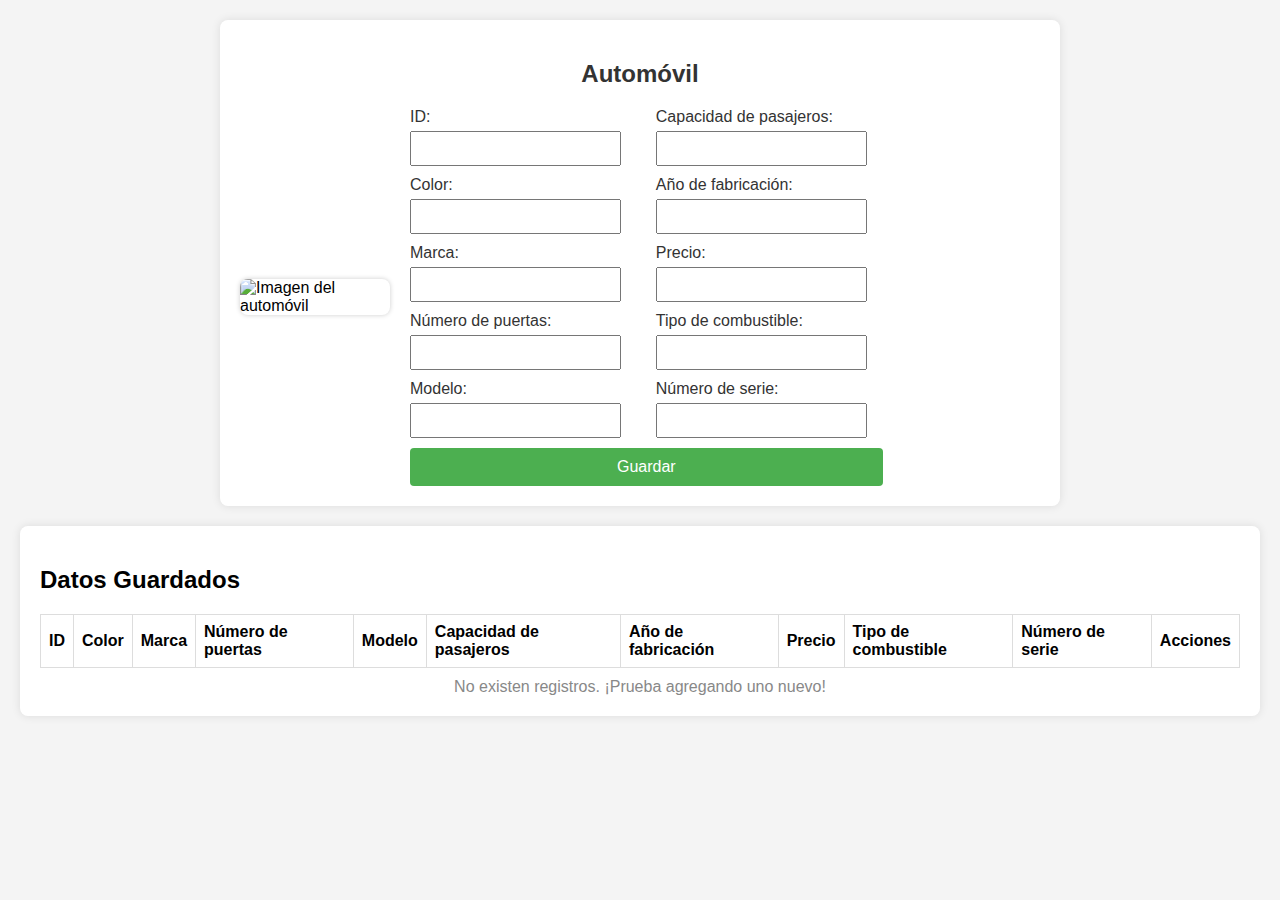
==== index.html @ b0a7facb "Add files via upload" ====
<!DOCTYPE html>
<html lang="es">
<head>
    <meta charset="UTF-8">
    <meta name="viewport" content="width=device-width, initial-scale=1.0">
    <title>Formulario de Automóvil</title>
    <style>
        body {
            font-family: Arial, sans-serif;
            margin: 20px;
            background-color: #f4f4f4;
        }

        #formulario {
            max-width: 800px;
            margin: 0 auto;
            background-color: #fff;
            padding: 20px;
            box-shadow: 0 0 10px rgba(0, 0, 0, 0.1);
            border-radius: 8px;
            overflow: hidden;
        }

        #titulo {
            text-align: center;
            font-size: 24px;
            margin-bottom: 20px;
            color: #333;
        }

        .imagen-izquierda {
            display: flex;
            align-items: center;
        }

        .imagen-izquierda img {
            max-width: 150px;
            margin-right: 20px;
            border-radius: 8px;
            box-shadow: 0 0 5px rgba(0, 0, 0, 0.2);
        }

        .columnas {
            display: flex;
            justify-content: space-between;
            flex-wrap: wrap;
        }

        .columna {
            width: 48%;
        }

        label {
            display: block;
            margin-bottom: 5px;
            color: #333;
        }

        input {
            width: calc(100% - 16px);
            padding: 8px;
            margin-bottom: 10px;
            box-sizing: border-box;
        }

        button {
            width: 100%;
            padding: 10px;
            background-color: #4CAF50;
            color: white;
            border: none;
            border-radius: 4px;
            cursor: pointer;
            font-size: 16px;
        }

        button:hover {
            background-color: #45a049;
        }

        #datos-guardados {
            margin-top: 20px;
            background-color: #fff;
            padding: 20px;
            box-shadow: 0 0 10px rgba(0, 0, 0, 0.1);
            border-radius: 8px;
            overflow: hidden;
        }

        #datos-table {
            width: 100%;
            border-collapse: collapse;
            margin-top: 10px;
        }

        #datos-table th, #datos-table td {
            border: 1px solid #ddd;
            padding: 8px;
            text-align: left;
        }

        .editar, .eliminar {
            cursor: pointer;
            color: #1e90ff;
            text-decoration: underline;
            margin-right: 10px;
        }

        #mensaje-vacio {
            text-align: center;
            color: #888;
            margin-top: 10px;
        }
    </style>
</head>
<body>
    <div id="formulario">
        <h2 id="titulo">Automóvil</h2>
        <div class="imagen-izquierda">
            <img src="https://static.vecteezy.com/system/resources/thumbnails/019/617/103/small/car-isometric-symbol-color-png.png" alt="Imagen del automóvil">
            <form id="form-automovil" class="columnas">
                <div class="columna">
                    <label for="id">ID:</label>
                    <input type="text" id="id" name="id" required>

                    <label for="color">Color:</label>
                    <input type="text" id="color" name="color" required>

                    <label for="marca">Marca:</label>
                    <input type="text" id="marca" name="marca" required>

                    <label for="puertas">Número de puertas:</label>
                    <input type="text" id="puertas" name="puertas" required>

                    <label for="modelo">Modelo:</label>
                    <input type="text" id="modelo" name="modelo" required>
                </div>
                <div class="columna">
                    <label for="capacidad">Capacidad de pasajeros:</label>
                    <input type="text" id="capacidad" name="capacidad" required>

                    <label for="fabricacion">Año de fabricación:</label>
                    <input type="text" id="fabricacion" name="fabricacion" required>

                    <label for="precio">Precio:</label>
                    <input type="text" id="precio" name="precio" required>

                    <label for="combustible">Tipo de combustible:</label>
                    <input type="text" id="combustible" name="combustible" required>

                    <label for="serie">Número de serie:</label>
                    <input type="text" id="serie" name="serie" required>
                </div>
                <button type="button" id="guardar-actualizar" onclick="guardarDatos()">Guardar</button>
            </form>
        </div>
    </div>

    <div id="datos-guardados">
        <h2>Datos Guardados</h2>
        <table id="datos-table">
            <thead>
                <tr>
                    <th>ID</th>
                    <th>Color</th>
                    <th>Marca</th>
                    <th>Número de puertas</th>
                    <th>Modelo</th>
                    <th>Capacidad de pasajeros</th>
                    <th>Año de fabricación</th>
                    <th>Precio</th>
                    <th>Tipo de combustible</th>
                    <th>Número de serie</th>
                    <th>Acciones</th>
                </tr>
            </thead>
            <tbody id="datos-body"></tbody>
        </table>
        <div id="mensaje-vacio"></div>
    </div>

    <script>
        function guardarDatos() {
            var id = document.getElementById('id').value.trim();
            var color = document.getElementById('color').value.trim();
            var marca = document.getElementById('marca').value.trim();
            var puertas = document.getElementById('puertas').value.trim();
            var modelo = document.getElementById('modelo').value.trim();
            var capacidad = document.getElementById('capacidad').value.trim();
            var fabricacion = document.getElementById('fabricacion').value.trim();
            var precio = document.getElementById('precio').value.trim();
            var combustible = document.getElementById('combustible').value.trim();
            var serie = document.getElementById('serie').value.trim();

            if (id === "" || color === "" || marca === "" || puertas === "" || modelo === "" || capacidad === "" || fabricacion === "" || precio === "" || combustible === "" || serie === "") {
                alert("Todos los campos son obligatorios. Por favor, complete todos los campos.");
                return;
            }

            var formData = {
                id: id,
                color: color,
                marca: marca,
                puertas: puertas,
                modelo: modelo,
                capacidad: capacidad,
                fabricacion: fabricacion,
                precio: precio,
                combustible: combustible,
                serie: serie
            };

            var storedData = JSON.parse(localStorage.getItem('automoviles')) || [];
            storedData.push(formData);
            localStorage.setItem('automoviles', JSON.stringify(storedData));

            actualizarTabla();
            limpiarCampos();
        }

        function limpiarCampos() {
            document.getElementById('id').value = '';
            document.getElementById('color').value = '';
            document.getElementById('marca').value = '';
            document.getElementById('puertas').value = '';
            document.getElementById('modelo').value = '';
            document.getElementById('capacidad').value = '';
            document.getElementById('fabricacion').value = '';
            document.getElementById('precio').value = '';
            document.getElementById('combustible').value = '';
            document.getElementById('serie').value = '';

            // Cambiar el botón a "Guardar" después de limpiar los campos
            document.getElementById('guardar-actualizar').textContent = 'Guardar';
            document.getElementById('guardar-actualizar').onclick = function() {
                guardarDatos();
            };
        }

        function actualizarTabla() {
            var storedData = JSON.parse(localStorage.getItem('automoviles')) || [];
            var datosBody = document.getElementById('datos-body');
            var mensajeVacio = document.getElementById('mensaje-vacio');

            datosBody.innerHTML = '';
            mensajeVacio.textContent = '';

            if (storedData.length === 0) {
                mensajeVacio.textContent = 'No existen registros. ¡Prueba agregando uno nuevo!';
            } else {
                storedData.forEach(function(data) {
                    var row = datosBody.insertRow();

                    for (var key in data) {
                        if (data.hasOwnProperty(key)) {
                            var cell = row.insertCell();
                            cell.textContent = data[key];
                        }
                    }

                    var accionesCell = row.insertCell();
                    accionesCell.appendChild(renderizarAcciones(data));
                });
            }
        }

        function renderizarAcciones(data) {
            var editar = document.createElement('span');
            editar.className = 'editar';
            editar.textContent = 'Editar';
            editar.onclick = function() {
                editarDatos(data);
            };

            var eliminar = document.createElement('span');
            eliminar.className = 'eliminar';
            eliminar.textContent = 'Eliminar';
            eliminar.onclick = function() {
                eliminarDatos(data);
            };

            var acciones = document.createElement('div');
            acciones.appendChild(editar);
            acciones.appendChild(eliminar);

            return acciones;
        }

        function editarDatos(data) {
            document.getElementById('id').value = data.id;
            document.getElementById('color').value = data.color;
            document.getElementById('marca').value = data.marca;
            document.getElementById('puertas').value = data.puertas;
            document.getElementById('modelo').value = data.modelo;
            document.getElementById('capacidad').value = data.capacidad;
            document.getElementById('fabricacion').value = data.fabricacion;
            document.getElementById('precio').value = data.precio;
            document.getElementById('combustible').value = data.combustible;
            document.getElementById('serie').value = data.serie;

            // Cambiar el botón a "Actualizar" después de cargar los datos
            document.getElementById('guardar-actualizar').textContent = 'Actualizar';
            document.getElementById('guardar-actualizar').onclick = function() {
                actualizarDatos(data.id);
            };
        }

        function eliminarDatos(data) {
            var storedData = JSON.parse(localStorage.getItem('automoviles')) || [];

            storedData = storedData.filter(function(item) {
                return item.id !== data.id;
            });

            localStorage.setItem('automoviles', JSON.stringify(storedData));
            actualizarTabla();
        }

        function actualizarDatos(id) {
            // Lógica para actualizar los datos en lugar de agregar nuevos
            guardarDatos();
        }

        window.onload = function() {
            actualizarTabla();
        };
    </script>
</body>
</html>
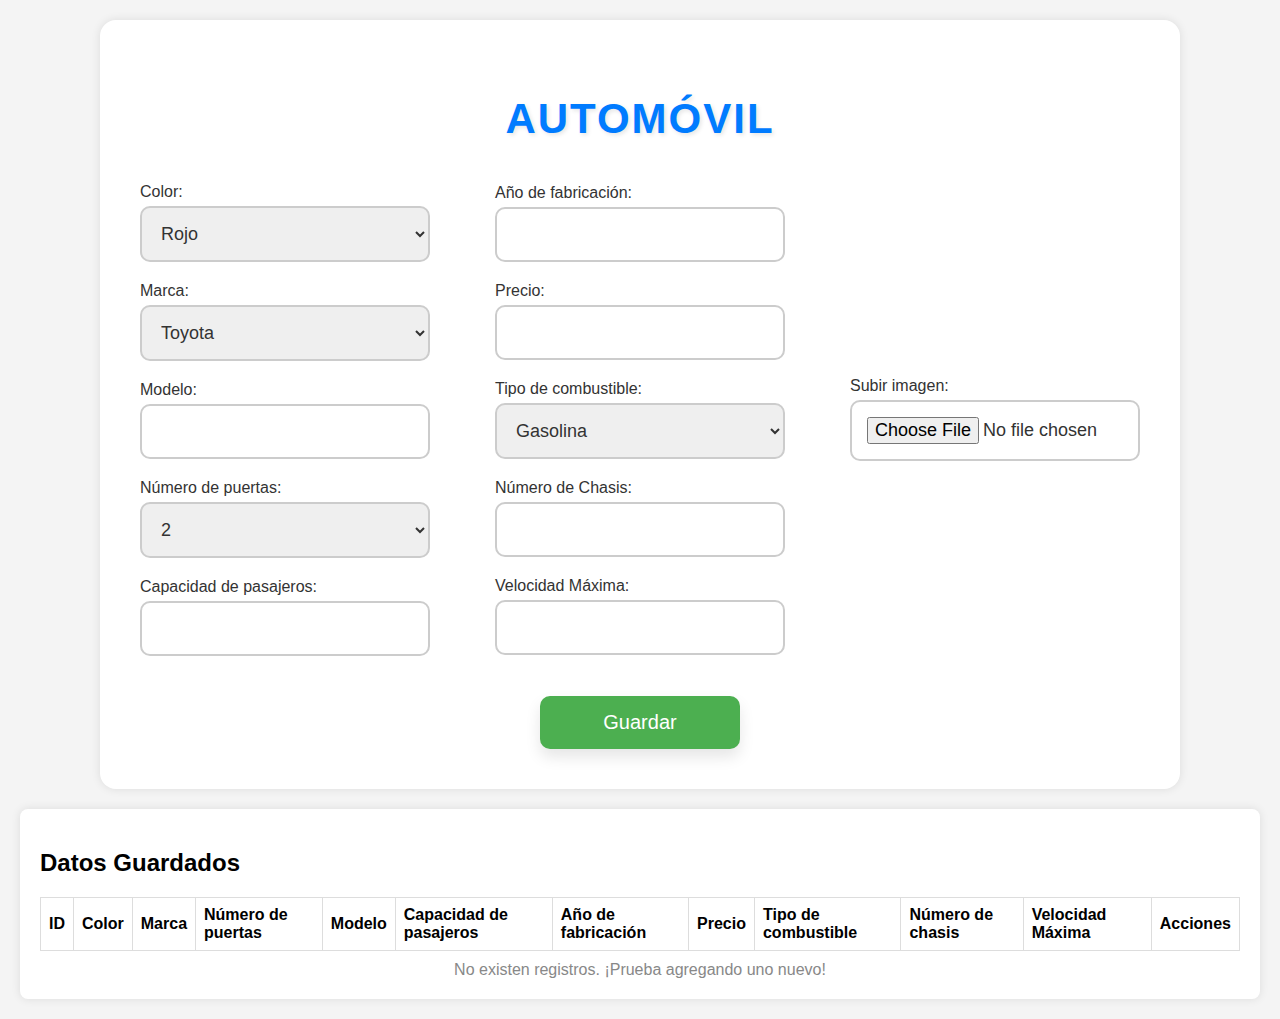
==== commit 01f6bbba: "Add files via upload" ====
--- a/index.html
+++ b/index.html
@@ -1,160 +1,93 @@
 <!DOCTYPE html>
 <html lang="es">
+
 <head>
     <meta charset="UTF-8">
     <meta name="viewport" content="width=device-width, initial-scale=1.0">
     <title>Formulario de Automóvil</title>
-    <style>
-        body {
-            font-family: Arial, sans-serif;
-            margin: 20px;
-            background-color: #f4f4f4;
-        }
+    <link rel="stylesheet" type="text/css" href="styles.css">
+</head>
 
-        #formulario {
-            max-width: 800px;
-            margin: 0 auto;
-            background-color: #fff;
-            padding: 20px;
-            box-shadow: 0 0 10px rgba(0, 0, 0, 0.1);
-            border-radius: 8px;
-            overflow: hidden;
-        }
-
-        #titulo {
-            text-align: center;
-            font-size: 24px;
-            margin-bottom: 20px;
-            color: #333;
-        }
-
-        .imagen-izquierda {
-            display: flex;
-            align-items: center;
-        }
-
-        .imagen-izquierda img {
-            max-width: 150px;
-            margin-right: 20px;
-            border-radius: 8px;
-            box-shadow: 0 0 5px rgba(0, 0, 0, 0.2);
-        }
-
-        .columnas {
-            display: flex;
-            justify-content: space-between;
-            flex-wrap: wrap;
-        }
-
-        .columna {
-            width: 48%;
-        }
-
-        label {
-            display: block;
-            margin-bottom: 5px;
-            color: #333;
-        }
-
-        input {
-            width: calc(100% - 16px);
-            padding: 8px;
-            margin-bottom: 10px;
-            box-sizing: border-box;
-        }
-
-        button {
-            width: 100%;
-            padding: 10px;
-            background-color: #4CAF50;
-            color: white;
-            border: none;
-            border-radius: 4px;
-            cursor: pointer;
-            font-size: 16px;
-        }
-
-        button:hover {
-            background-color: #45a049;
-        }
-
-        #datos-guardados {
-            margin-top: 20px;
-            background-color: #fff;
-            padding: 20px;
-            box-shadow: 0 0 10px rgba(0, 0, 0, 0.1);
-            border-radius: 8px;
-            overflow: hidden;
-        }
-
-        #datos-table {
-            width: 100%;
-            border-collapse: collapse;
-            margin-top: 10px;
-        }
-
-        #datos-table th, #datos-table td {
-            border: 1px solid #ddd;
-            padding: 8px;
-            text-align: left;
-        }
-
-        .editar, .eliminar {
-            cursor: pointer;
-            color: #1e90ff;
-            text-decoration: underline;
-            margin-right: 10px;
-        }
-
-        #mensaje-vacio {
-            text-align: center;
-            color: #888;
-            margin-top: 10px;
-        }
-    </style>
-</head>
 <body>
     <div id="formulario">
         <h2 id="titulo">Automóvil</h2>
-        <div class="imagen-izquierda">
-            <img src="https://static.vecteezy.com/system/resources/thumbnails/019/617/103/small/car-isometric-symbol-color-png.png" alt="Imagen del automóvil">
-            <form id="form-automovil" class="columnas">
-                <div class="columna">
-                    <label for="id">ID:</label>
-                    <input type="text" id="id" name="id" required>
-
+        <div class="contenedor-tres-columnas">
+            <div class="columna columna1">
+                <form id="form-automovil">
                     <label for="color">Color:</label>
-                    <input type="text" id="color" name="color" required>
-
+                    <select id="color" name="color" required>
+                        <option value="Rojo">Rojo</option>
+                        <option value="Azul">Azul</option>
+                        <option value="Verde">Verde</option>
+                        <option value="Amarillo">Amarillo</option>
+                        <option value="Negro">Negro</option>
+                        <option value="Blanco">Blanco</option>
+                        <option value="Gris">Gris</option>
+                        <option value="Morado">Morado</option>
+                        <option value="Naranja">Naranja</option>
+                        <option value="Rosa">Rosa</option>
+                    </select>
+    
                     <label for="marca">Marca:</label>
-                    <input type="text" id="marca" name="marca" required>
-
-                    <label for="puertas">Número de puertas:</label>
-                    <input type="text" id="puertas" name="puertas" required>
+                    <select id="marca" name="marca" required>
+                        <option value="Toyota">Toyota</option>
+                        <option value="Ford">Ford</option>
+                        <option value="Honda">Honda</option>
+                        <option value="Chevrolet">Chevrolet</option>
+                        <option value="Nissan">Nissan</option>
+                        <option value="Volkswagen">Volkswagen</option>
+                        <option value="Hyundai">Hyundai</option>
+                        <option value="Mercedes-Benz">Mercedes-Benz</option>
+                        <option value="BMW">BMW</option>
+                        <option value="Audi">Audi</option>
+                        <option value="Kia">Kia</option>
+                        <option value="Mazda">Mazda</option>
+                        <option value="Subaru">Subaru</option>
+                    </select>
 
                     <label for="modelo">Modelo:</label>
                     <input type="text" id="modelo" name="modelo" required>
-                </div>
-                <div class="columna">
+    
+                    <label for="puertas">Número de puertas:</label>
+                    <select id="puertas" name="puertas" required>
+                        <option value="2">2</option>
+                        <option value="4">4</option>
+                        <option value="5">6</option>
+                    </select>
+    
                     <label for="capacidad">Capacidad de pasajeros:</label>
                     <input type="text" id="capacidad" name="capacidad" required>
-
+				</form>
+            </div>
+                <div class="columna columna2">
                     <label for="fabricacion">Año de fabricación:</label>
-                    <input type="text" id="fabricacion" name="fabricacion" required>
-
+                    <input type="number" id="fabricacion" name="fabricacion" required min="1900" max="2023">
+    
                     <label for="precio">Precio:</label>
                     <input type="text" id="precio" name="precio" required>
-
+    
                     <label for="combustible">Tipo de combustible:</label>
-                    <input type="text" id="combustible" name="combustible" required>
-
-                    <label for="serie">Número de serie:</label>
-                    <input type="text" id="serie" name="serie" required>
+                    <select id="combustible" name="combustible" required>
+                        <option value="Gasolina">Gasolina</option>
+                        <option value="Diésel">Diésel</option>
+                        <option value="Eléctrico">Eléctrico</option>
+                    </select>
+    
+                    <label for="chasis">Número de Chasis:</label>
+                    <input type="text" id="chasis" name="chasis" pattern="[A-Za-z0-9]{17}" required>                    
+    
+                    <label for="velocidadMaxima">Velocidad Máxima:</label>
+                    <input type="text" id="velocidadMaxima" name="velocidadMaxima" required>
                 </div>
-                <button type="button" id="guardar-actualizar" onclick="guardarDatos()">Guardar</button>
-            </form>
+                <div class="columna columna3">
+                    <label for="imagen">Subir imagen:</label>
+                    <input type="file" id="imagen" name="imagen" accept="image/*" onchange="mostrarImagen()">
+                    <div id="vista-previa" class="imagen-preview"></div>
+                </div>
         </div>
+        <button type="button" id="guardar-actualizar" onclick="guardarDatos()" class="center-button">Guardar</button>
     </div>
+    
 
     <div id="datos-guardados">
         <h2>Datos Guardados</h2>
@@ -170,7 +103,8 @@
                     <th>Año de fabricación</th>
                     <th>Precio</th>
                     <th>Tipo de combustible</th>
-                    <th>Número de serie</th>
+                    <th>Número de chasis</th>
+                    <th>Velocidad Máxima</th>
                     <th>Acciones</th>
                 </tr>
             </thead>
@@ -178,152 +112,6 @@
         </table>
         <div id="mensaje-vacio"></div>
     </div>
-
-    <script>
-        function guardarDatos() {
-            var id = document.getElementById('id').value.trim();
-            var color = document.getElementById('color').value.trim();
-            var marca = document.getElementById('marca').value.trim();
-            var puertas = document.getElementById('puertas').value.trim();
-            var modelo = document.getElementById('modelo').value.trim();
-            var capacidad = document.getElementById('capacidad').value.trim();
-            var fabricacion = document.getElementById('fabricacion').value.trim();
-            var precio = document.getElementById('precio').value.trim();
-            var combustible = document.getElementById('combustible').value.trim();
-            var serie = document.getElementById('serie').value.trim();
-
-            if (id === "" || color === "" || marca === "" || puertas === "" || modelo === "" || capacidad === "" || fabricacion === "" || precio === "" || combustible === "" || serie === "") {
-                alert("Todos los campos son obligatorios. Por favor, complete todos los campos.");
-                return;
-            }
-
-            var formData = {
-                id: id,
-                color: color,
-                marca: marca,
-                puertas: puertas,
-                modelo: modelo,
-                capacidad: capacidad,
-                fabricacion: fabricacion,
-                precio: precio,
-                combustible: combustible,
-                serie: serie
-            };
-
-            var storedData = JSON.parse(localStorage.getItem('automoviles')) || [];
-            storedData.push(formData);
-            localStorage.setItem('automoviles', JSON.stringify(storedData));
-
-            actualizarTabla();
-            limpiarCampos();
-        }
-
-        function limpiarCampos() {
-            document.getElementById('id').value = '';
-            document.getElementById('color').value = '';
-            document.getElementById('marca').value = '';
-            document.getElementById('puertas').value = '';
-            document.getElementById('modelo').value = '';
-            document.getElementById('capacidad').value = '';
-            document.getElementById('fabricacion').value = '';
-            document.getElementById('precio').value = '';
-            document.getElementById('combustible').value = '';
-            document.getElementById('serie').value = '';
-
-            // Cambiar el botón a "Guardar" después de limpiar los campos
-            document.getElementById('guardar-actualizar').textContent = 'Guardar';
-            document.getElementById('guardar-actualizar').onclick = function() {
-                guardarDatos();
-            };
-        }
-
-        function actualizarTabla() {
-            var storedData = JSON.parse(localStorage.getItem('automoviles')) || [];
-            var datosBody = document.getElementById('datos-body');
-            var mensajeVacio = document.getElementById('mensaje-vacio');
-
-            datosBody.innerHTML = '';
-            mensajeVacio.textContent = '';
-
-            if (storedData.length === 0) {
-                mensajeVacio.textContent = 'No existen registros. ¡Prueba agregando uno nuevo!';
-            } else {
-                storedData.forEach(function(data) {
-                    var row = datosBody.insertRow();
-
-                    for (var key in data) {
-                        if (data.hasOwnProperty(key)) {
-                            var cell = row.insertCell();
-                            cell.textContent = data[key];
-                        }
-                    }
-
-                    var accionesCell = row.insertCell();
-                    accionesCell.appendChild(renderizarAcciones(data));
-                });
-            }
-        }
-
-        function renderizarAcciones(data) {
-            var editar = document.createElement('span');
-            editar.className = 'editar';
-            editar.textContent = 'Editar';
-            editar.onclick = function() {
-                editarDatos(data);
-            };
-
-            var eliminar = document.createElement('span');
-            eliminar.className = 'eliminar';
-            eliminar.textContent = 'Eliminar';
-            eliminar.onclick = function() {
-                eliminarDatos(data);
-            };
-
-            var acciones = document.createElement('div');
-            acciones.appendChild(editar);
-            acciones.appendChild(eliminar);
-
-            return acciones;
-        }
-
-        function editarDatos(data) {
-            document.getElementById('id').value = data.id;
-            document.getElementById('color').value = data.color;
-            document.getElementById('marca').value = data.marca;
-            document.getElementById('puertas').value = data.puertas;
-            document.getElementById('modelo').value = data.modelo;
-            document.getElementById('capacidad').value = data.capacidad;
-            document.getElementById('fabricacion').value = data.fabricacion;
-            document.getElementById('precio').value = data.precio;
-            document.getElementById('combustible').value = data.combustible;
-            document.getElementById('serie').value = data.serie;
-
-            // Cambiar el botón a "Actualizar" después de cargar los datos
-            document.getElementById('guardar-actualizar').textContent = 'Actualizar';
-            document.getElementById('guardar-actualizar').onclick = function() {
-                actualizarDatos(data.id);
-            };
-        }
-
-        function eliminarDatos(data) {
-            var storedData = JSON.parse(localStorage.getItem('automoviles')) || [];
-
-            storedData = storedData.filter(function(item) {
-                return item.id !== data.id;
-            });
-
-            localStorage.setItem('automoviles', JSON.stringify(storedData));
-            actualizarTabla();
-        }
-
-        function actualizarDatos(id) {
-            // Lógica para actualizar los datos en lugar de agregar nuevos
-            guardarDatos();
-        }
-
-        window.onload = function() {
-            actualizarTabla();
-        };
-    </script>
+<script src="script.js"></script>
 </body>
-</html>
+</html>--- a/styles.css
+++ b/styles.css
@@ -0,0 +1,150 @@
+body {
+    font-family: Arial, sans-serif;
+    margin: 20px;
+    background-color: #f4f4f4;
+}
+
+#formulario {
+    max-width: 1000px;
+    margin: 0 auto;
+    background-color: #ffffff;
+    padding: 40px;
+    box-shadow: 0 0 10px rgba(0, 0, 0, 0.1);
+    border-radius: 16px;
+    overflow: hidden;
+}
+
+#titulo {
+    text-align: center;
+    font-size: 42px; /* Aumenta el tamaño de la fuente */
+    margin-bottom: 40px;
+    color: #007BFF; /* Cambia el color del texto a un tono de azul */
+    font-family: 'Segoe UI', Tahoma, Geneva, Verdana, sans-serif; /* Cambia el tipo de fuente */
+    font-weight: bold; /* Hace el texto más grueso */
+    text-transform: uppercase; /* Convierte el texto a mayúsculas */
+    letter-spacing: 2px; /* Añade espaciado entre letras */
+    text-shadow: 2px 2px 4px rgba(0, 0, 0, 0.1); /* Agrega sombra al texto */
+    transition: color 0.3s ease; /* Agrega transición de color al título */
+}
+
+#titulo:hover {
+    color: #0056b3; /* Cambia el color al pasar el mouse */
+}
+
+.contenedor-tres-columnas {
+    display: flex;
+    justify-content: space-between;
+    align-items: center; /* Alinea verticalmente */
+    flex-wrap: wrap;
+}
+
+.columna {
+    width: calc(30% - 10px); /* Ajuste del ancho y márgenes */
+    box-sizing: border-box; /* Evitar problemas con el ancho total */
+    margin-bottom: 20px; /* Espacio entre las columnas */
+}
+
+label {
+    display: block;
+    margin-bottom: 5px;
+    color: #333;
+}
+
+input,
+select {
+    width: 100%;
+    padding: 15px;
+    margin-bottom: 20px;
+    box-sizing: border-box;
+    border: 2px solid #ccc;
+    border-radius: 10px;
+    font-size: 18px;
+    outline: none;
+    transition: border-color 0.3s ease, box-shadow 0.3s ease;
+    color: #333;
+}
+
+/* Estilos para el efecto hover */
+input:hover,
+select:hover {
+    border-color: #aaa;
+}
+
+/* Estilos para el efecto focus */
+input:focus,
+select:focus {
+    border-color: #aaa;
+    box-shadow: 0 0 15px rgba(170, 170, 170, 0.2);
+}
+
+button {
+    width: 20%;
+    padding: 15px;
+    background-color: #4CAF50;
+    color: white;
+    border: none;
+    border-radius: 10px;
+    cursor: pointer;
+    font-size: 20px;
+    transition: background-color 0.3s ease, transform 0.2s ease;
+
+    /* Efecto de sombra y resaltado al pasar el mouse */
+    box-shadow: 0px 8px 15px rgba(0, 0, 0, 0.1);
+}
+
+button:hover {
+    background-color: #45a049; /* Cambia el color al pasar el mouse */
+    transform: translateY(-2px); /* Añade un pequeño desplazamiento hacia arriba */
+}
+
+/* Estilo centrado */
+.center-button {
+    display: block;
+    margin: 0 auto;
+}
+
+/* Efecto de transición en el texto al hacer clic */
+button:active {
+    transform: translateY(2px); /* Añade un pequeño desplazamiento hacia abajo al hacer clic */
+}
+
+#datos-guardados {
+    margin-top: 20px;
+    background-color: #fff;
+    padding: 20px;
+    box-shadow: 0 0 10px rgba(0, 0, 0, 0.1);
+    border-radius: 8px;
+    overflow: hidden;
+}
+
+#datos-table {
+    width: 100%;
+    border-collapse: collapse;
+    margin-top: 10px;
+}
+
+#datos-table th,
+#datos-table td {
+    border: 1px solid #ddd;
+    padding: 8px;
+    text-align: left;
+}
+
+.editar,
+.eliminar {
+    cursor: pointer;
+    color: #1e90ff;
+    text-decoration: underline;
+    margin-right: 10px;
+}
+
+#mensaje-vacio {
+    text-align: center;
+    color: #888;
+    margin-top: 10px;
+}
+
+.imagen-preview img {
+    max-width: 100%;
+    height: auto;
+}
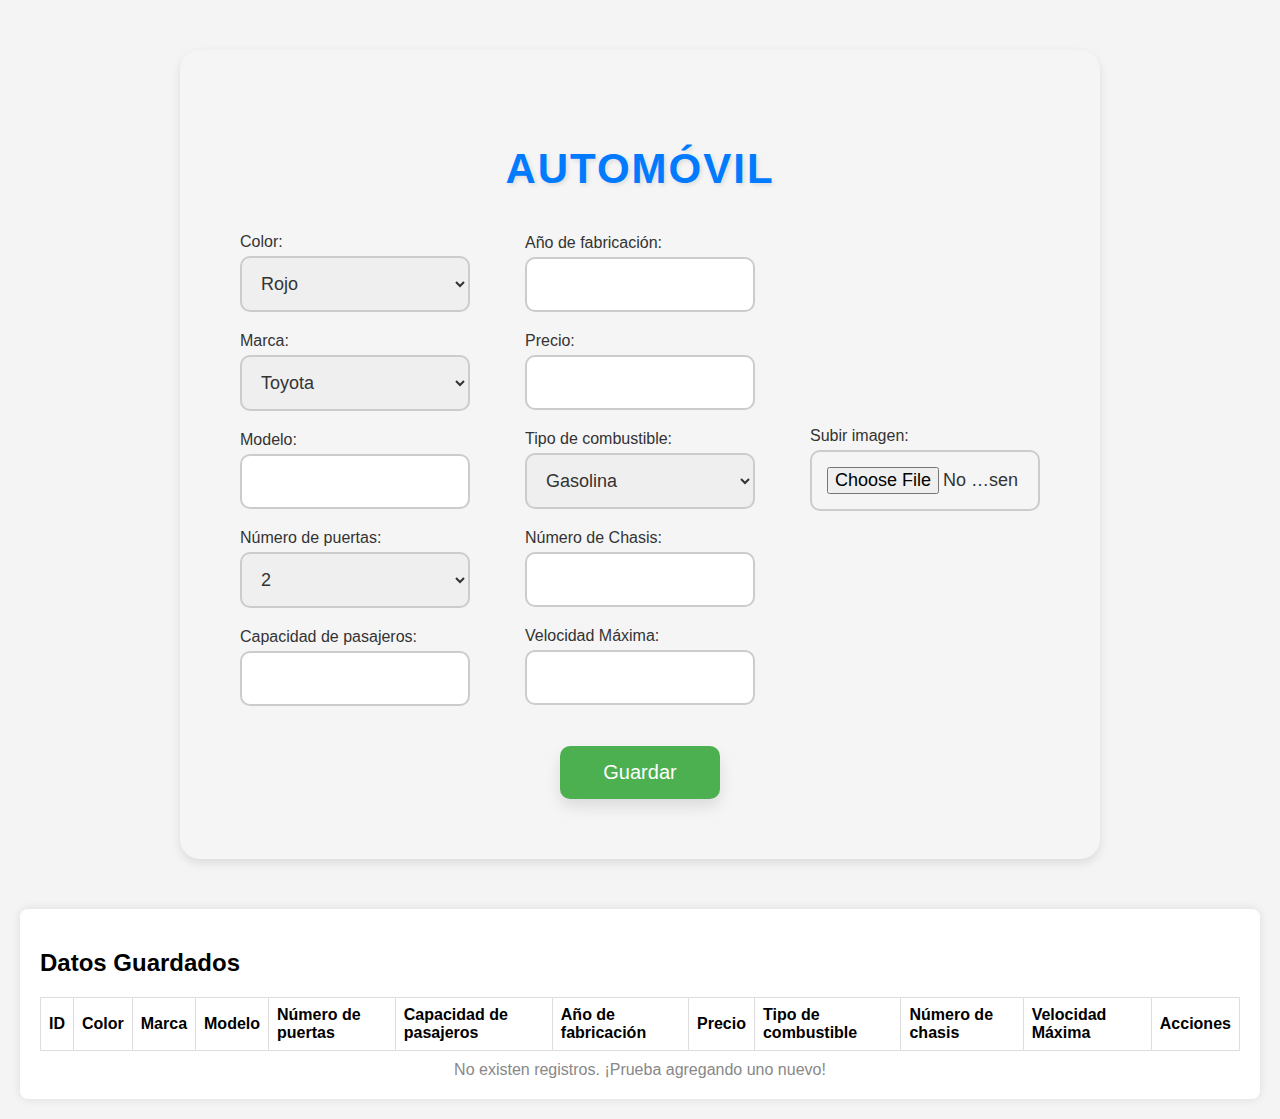
==== commit bfadf9eb: "Update index.html" ====
--- a/index.html
+++ b/index.html
@@ -97,8 +97,8 @@
                     <th>ID</th>
                     <th>Color</th>
                     <th>Marca</th>
-                    <th>Número de puertas</th>
                     <th>Modelo</th>
+	            <th>Número de puertas</th>
                     <th>Capacidad de pasajeros</th>
                     <th>Año de fabricación</th>
                     <th>Precio</th>
@@ -114,4 +114,4 @@
     </div>
 <script src="script.js"></script>
 </body>
-</html>+</html>
--- a/styles.css
+++ b/styles.css
@@ -5,13 +5,14 @@
 }
 
 #formulario {
-    max-width: 1000px;
-    margin: 0 auto;
-    background-color: #ffffff;
-    padding: 40px;
-    box-shadow: 0 0 10px rgba(0, 0, 0, 0.1);
-    border-radius: 16px;
+    max-width: 800px;
+    margin: 50px auto;
+    background-color: #f5f5f5;
+    padding: 60px;
+    box-shadow: 0 4px 10px rgba(0, 0, 0, 0.1);
+    border-radius: 20px;
     overflow: hidden;
+    transition: all 0.3s ease-in-out;
 }
 
 #titulo {
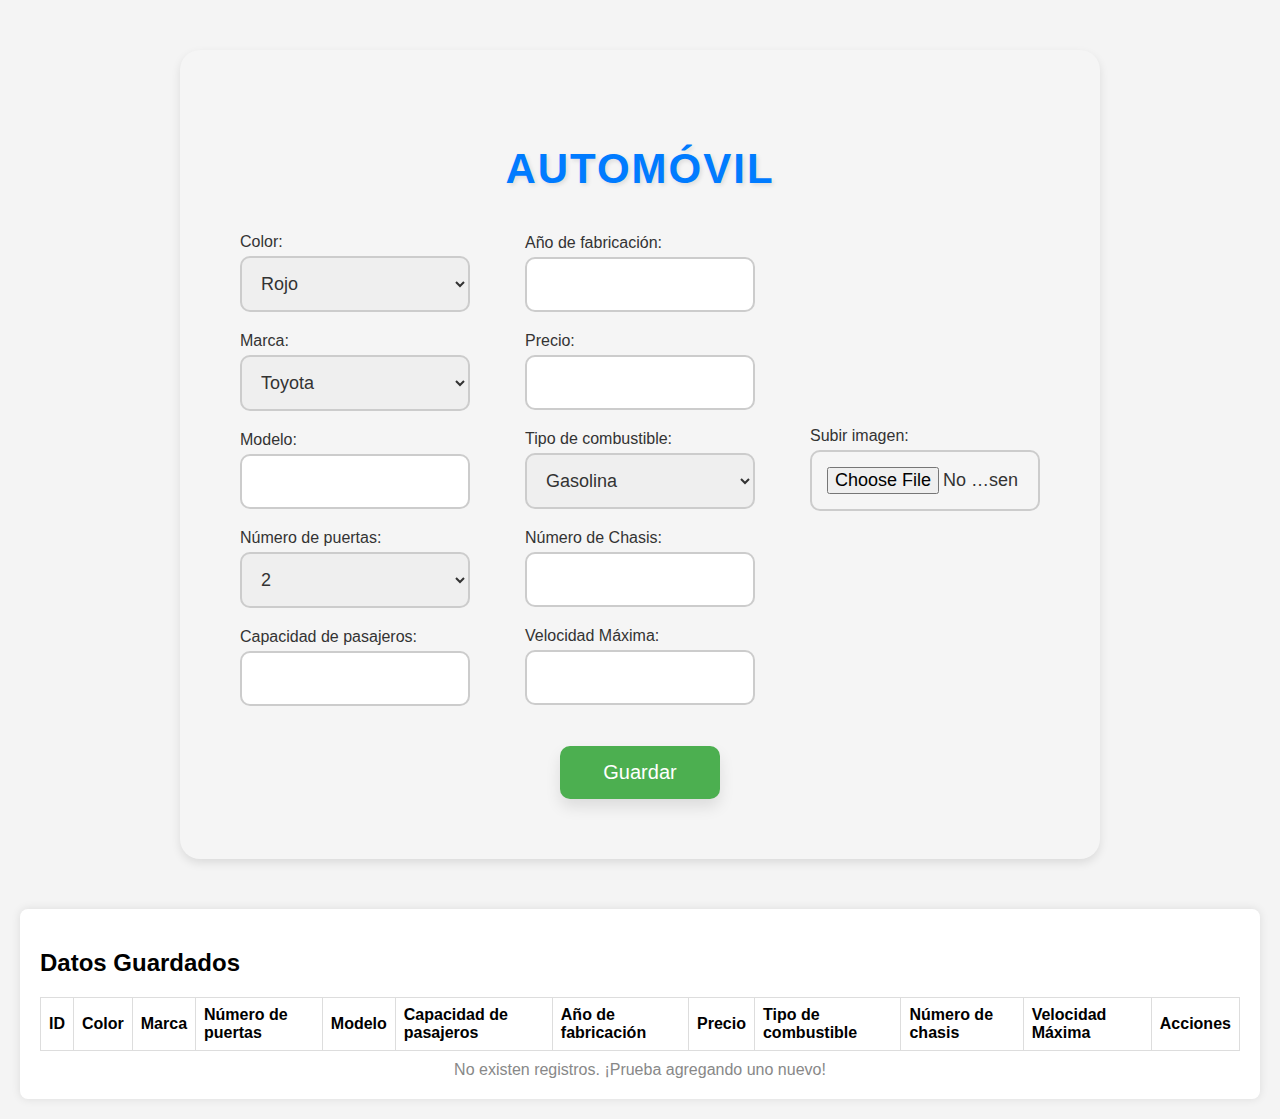
==== commit a2651dac: "Update index.html" ====
--- a/index.html
+++ b/index.html
@@ -97,8 +97,8 @@
                     <th>ID</th>
                     <th>Color</th>
                     <th>Marca</th>
+		    <th>Número de puertas</th>
                     <th>Modelo</th>
-	            <th>Número de puertas</th>
                     <th>Capacidad de pasajeros</th>
                     <th>Año de fabricación</th>
                     <th>Precio</th>
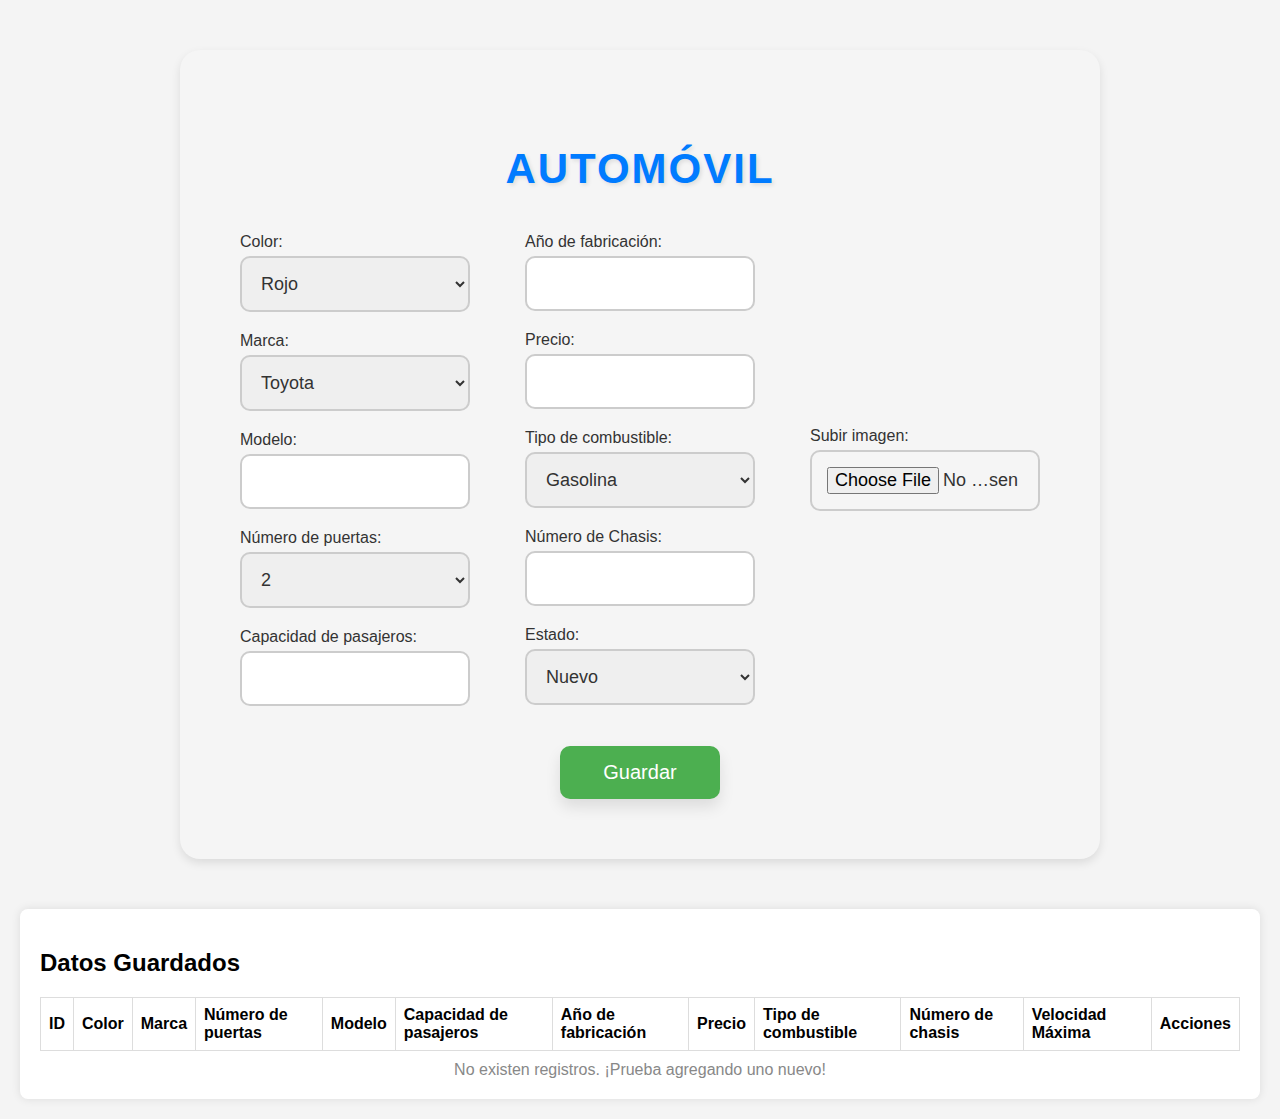
==== commit d87576d2: "Update index.html" ====
--- a/index.html
+++ b/index.html
@@ -57,14 +57,16 @@
     
                     <label for="capacidad">Capacidad de pasajeros:</label>
                     <input type="text" id="capacidad" name="capacidad" required>
-				</form>
+		    <span id="capacidad-error" class="error-message"></span>
+		</form>
             </div>
                 <div class="columna columna2">
                     <label for="fabricacion">Año de fabricación:</label>
-                    <input type="number" id="fabricacion" name="fabricacion" required min="1900" max="2023">
+                    <input type="number" id="fecha" name="fecha" maxlength="4" required min="1900" max="2024">
+			
     
                     <label for="precio">Precio:</label>
-                    <input type="text" id="precio" name="precio" required>
+                    <input type="number" id="precio" name="precio" maxlength="10" step="0.01" min="0" required autocomplete="off">
     
                     <label for="combustible">Tipo de combustible:</label>
                     <select id="combustible" name="combustible" required>
@@ -74,10 +76,13 @@
                     </select>
     
                     <label for="chasis">Número de Chasis:</label>
-                    <input type="text" id="chasis" name="chasis" pattern="[A-Za-z0-9]{17}" required>                    
+                    <input type="text" id="chasis" name="chasis" maxlength="17" pattern="[A-Za-z0-9]{17}" required>                    
     
-                    <label for="velocidadMaxima">Velocidad Máxima:</label>
-                    <input type="text" id="velocidadMaxima" name="velocidadMaxima" required>
+                    <label for="estado">Estado:</label>
+                    <select id="estado" name="estado" required>
+                        <option value="Nuevo">Nuevo</option>
+                        <option value="Usado">Usado</option>
+                    </select>
                 </div>
                 <div class="columna columna3">
                     <label for="imagen">Subir imagen:</label>
--- a/styles.css
+++ b/styles.css
@@ -149,3 +149,14 @@
     max-width: 100%;
     height: auto;
 }
+
+.error-message {
+    color: red;
+    font-size: 11px; /* Tamaño de la fuente más pequeño */
+    margin-top: -12px; /* Espaciado superior */
+}
+
+.error-visible {
+    display: block;
+}
+
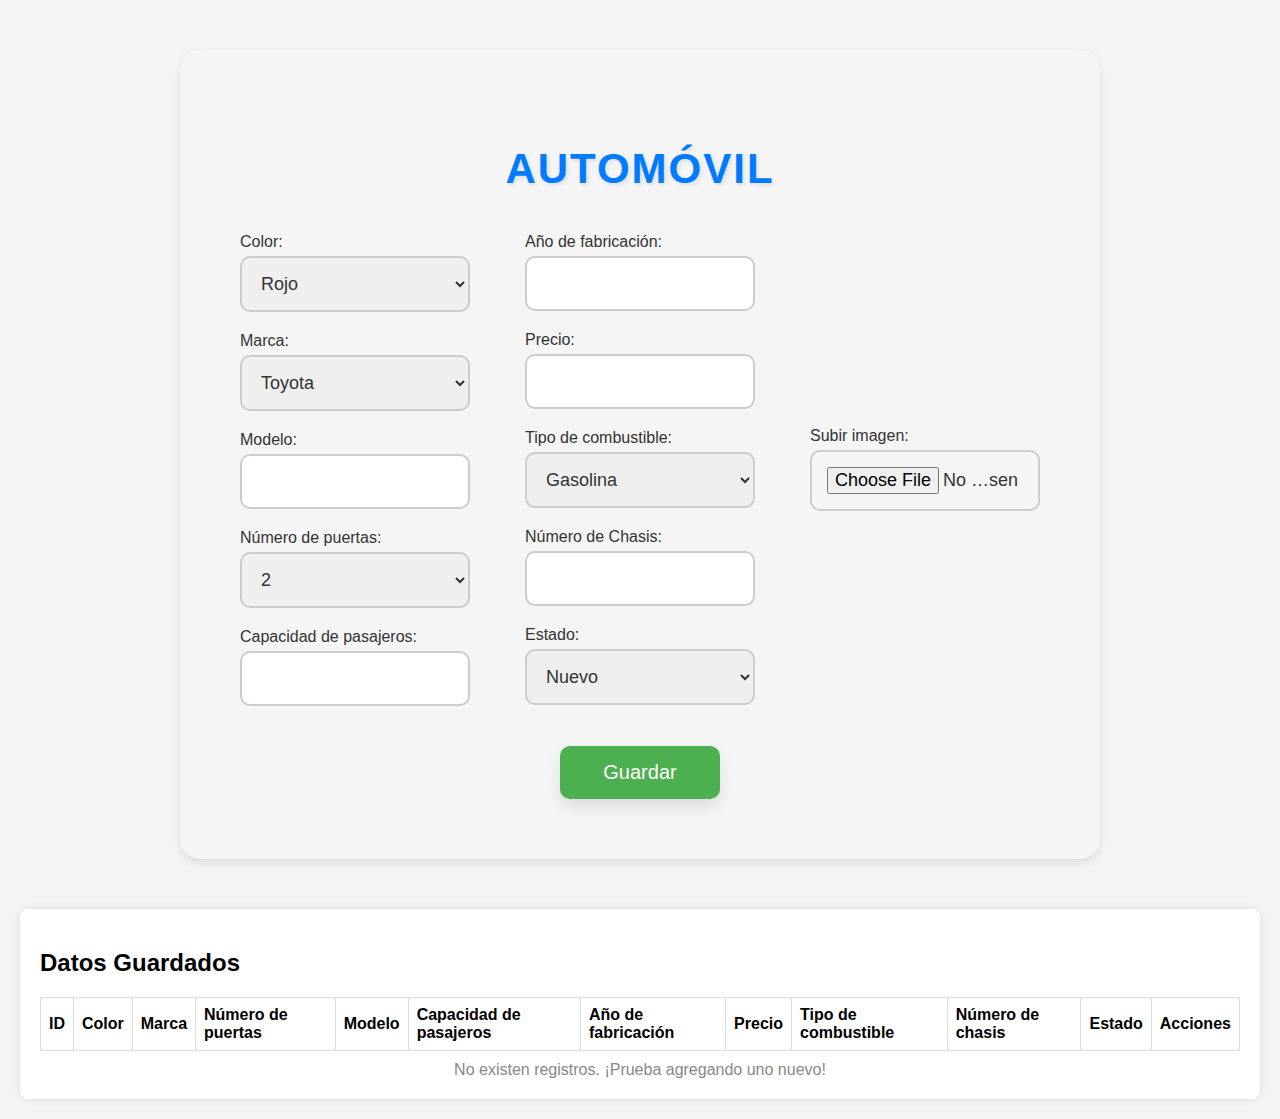
==== commit a3deb4d5: "Update index.html" ====
--- a/index.html
+++ b/index.html
@@ -109,7 +109,7 @@
                     <th>Precio</th>
                     <th>Tipo de combustible</th>
                     <th>Número de chasis</th>
-                    <th>Velocidad Máxima</th>
+                    <th>Estado</th>
                     <th>Acciones</th>
                 </tr>
             </thead>
